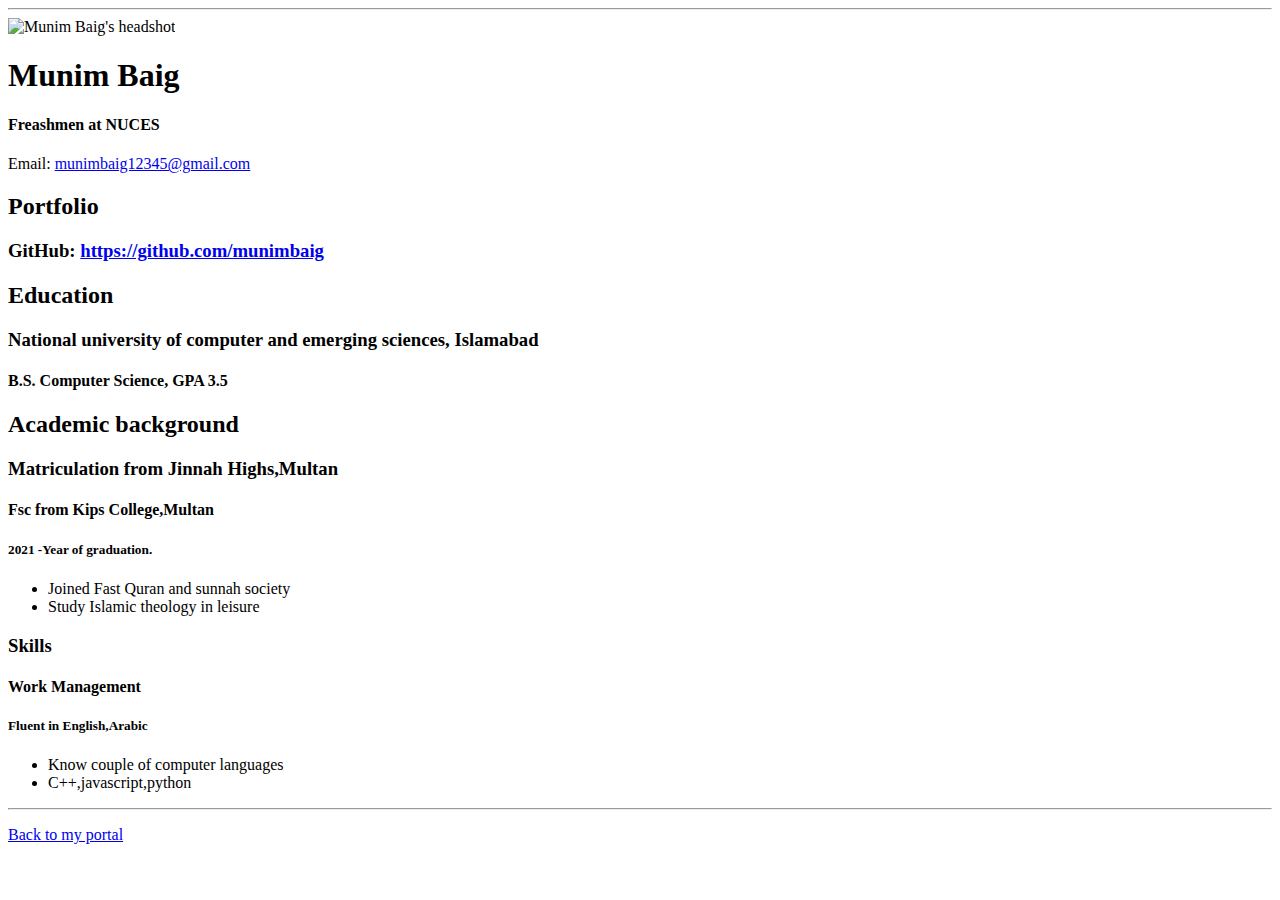
==== resume.html @ ce9cac72 "Add files via upload" ====
<!doctype html>

<!-- this is a comment for human! -->

<html lang="en">

  <header>
    <title>Munim Baig's Resume</title>
    <link rel="stylesheet" href="css/master.css">
  </header>

  <body>
    <hr>

    <img src="images/headshot.jpg" alt="Munim Baig's headshot" width="20%">

    <h1>Munim Baig</h1>
    <h4>Freashmen at NUCES</h4>

    <p>Email: <a href="mailto:munimbaig12345@gmail.com" target="_blank">munimbaig12345@gmail.com</a></p>
    <!-- don't post physical address, personal phone number or other personal information on the web! -->

    <h2>Portfolio</h2>
      <h3>GitHub: <a href="https://github.com/munimbaig" target="_blank">https://github.com/munimbaig</a></h3>

    <h2>Education</h2>

    <h3>National university of computer and emerging sciences, Islamabad</h3>
    <h4>B.S. Computer Science, GPA 3.5</h4>

    <h2>Academic background</h2>

    <h3>Matriculation from Jinnah Highs,Multan</h3>
    <h4>Fsc from Kips College,Multan</h4>
    <h5>2021 -Year of graduation.</h5>
      <ul>
        <li>Joined Fast Quran and sunnah society</li>
        <li>Study Islamic theology in leisure</li>
      </ul>

    <h3>Skills</h3>
    <h4>Work Management</h4>
    <h5>Fluent in English,Arabic</h5>
      <ul>
        <li>Know couple of computer languages</li>
        <li>C++,javascript,python</li>
      </ul>
  </body>

  <footer>
  <hr>
  <p><a href="index.html">Back to my portal</a><p>
  </footer>

</html>
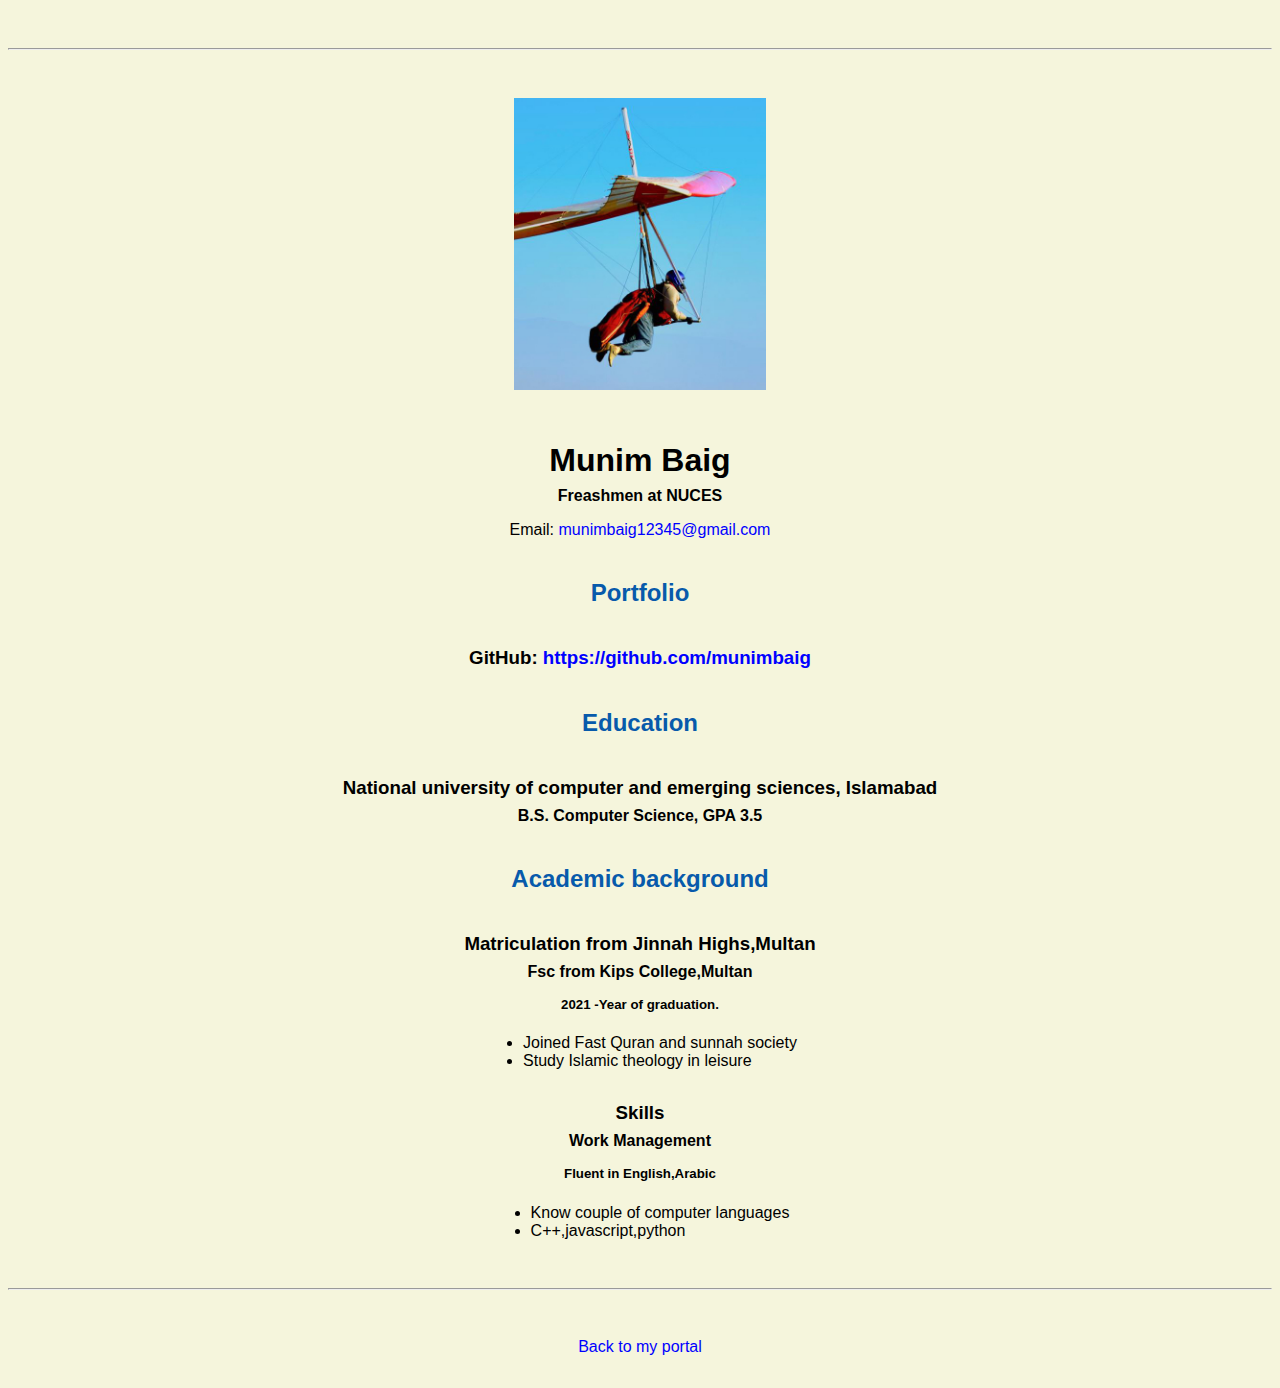
==== commit 1a261839: "Update resume.html" ====
--- a/resume.html
+++ b/resume.html
@@ -7,6 +7,12 @@
   <header>
     <title>Munim Baig's Resume</title>
     <link rel="stylesheet" href="css/master.css">
+  <link rel="faviconIcon" href="favicon.ico" type="image/x-icon">
+<link rel="shortcut"  href="favicon.ico" type="image/x-icon">
+<meta name="viewport" content= "width=device-width, initial-scale=1, shrink to fit=no">
+<meta name="name" content="Munim Baig's Portal">
+<meta name="robots" content="noindex,nofollow">
+
   </header>
 
   <body>
--- a/css/master.css
+++ b/css/master.css
@@ -0,0 +1,65 @@
+/* Cascading stylesheet for the website */
+
+/* Text inside these asterisks and slashes are comments for human */
+
+  a {
+    color: blue;/* set the text color to blue here */
+    text-decoration: none; /* This means we do not want hyperlinks to be underlined */
+  }
+
+  a:hover {
+    color: red;/* set the text color to red here */
+    text-decoration: none; /* This means we do not want hyperlinks to be underlined */
+  }
+
+  body {
+    background-color : beige;/* set the background color here */
+    color: black;/* set the text color to black here */
+    font-family: Arial, Helvetica, sans-serif; /* set the font here */
+    text-align: center;/* set the text alignment here */
+   }
+
+  footer {
+    margin-top: 2rem;
+    margin-bottom: 2rem;
+  }
+
+  h1 {
+    margin-bottom: 0.5rem;
+    margin-top: 3rem;
+   }
+
+  h2 {
+    color: #075AAB;/* set the text color of to #075AAB here */
+
+
+    margin-bottom: 2.5rem;
+    margin-top: 2.5rem;
+    /* set both the bottom margin and top margin to 2.5rem here */
+   }
+
+  h3 {
+    margin-bottom: 0;
+    margin-top: 2rem;
+  }
+
+  h4 {
+    margin-bottom: 1rem;
+    margin-top: 0.5rem;
+  }
+
+  h5 {
+    margin-top: 0.5rem;
+  }
+
+  hr {
+    margin-bottom: 3rem;
+    margin-top: 3rem;
+  }
+
+  /* this controls how the bullet points in the resume page looks */
+  ul {
+    display: table;
+    margin: 0 auto;
+    text-align: left;
+  }
